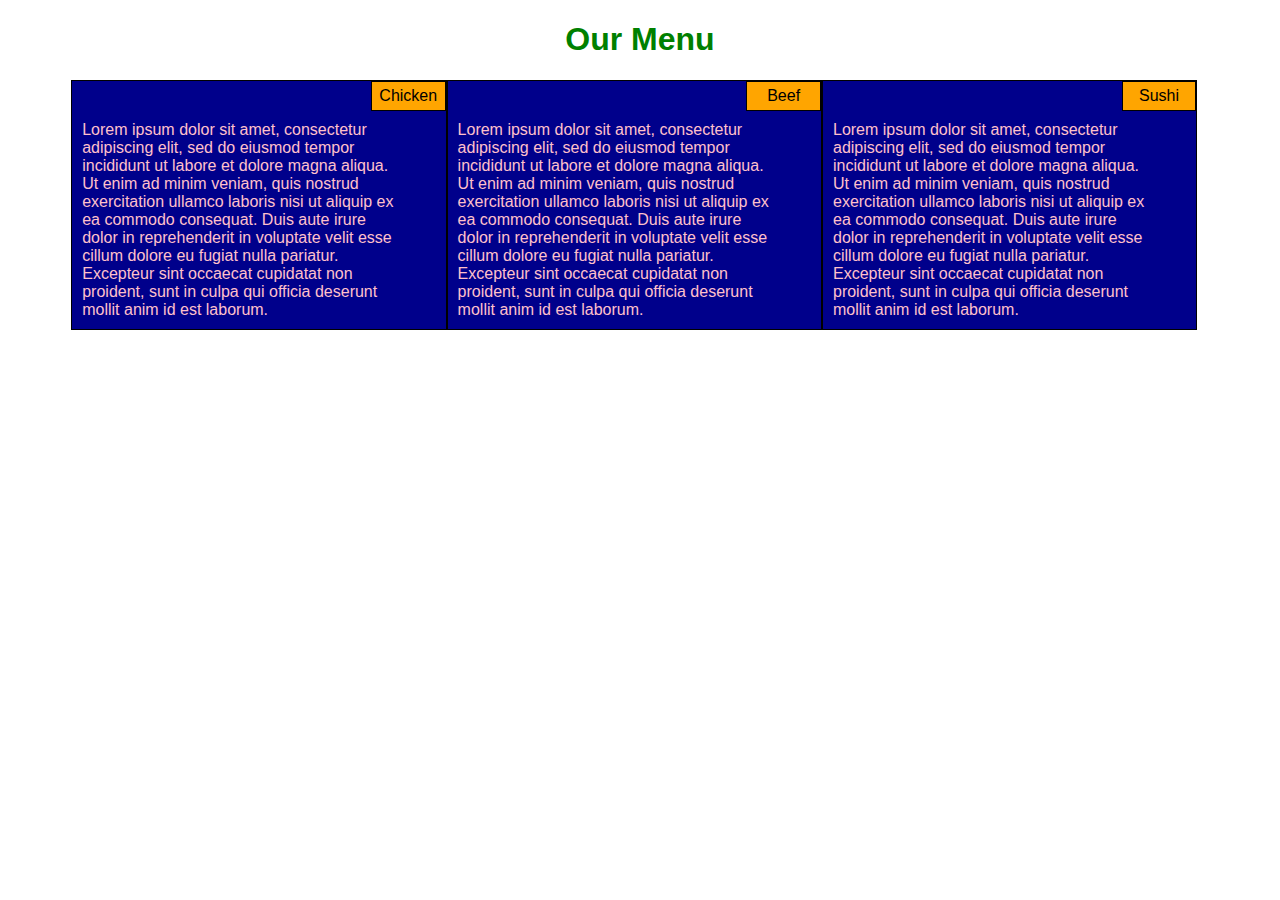
==== index.html @ 9bb5db48 "new commit" ====
<!doctype html>
<html>
	<head>
		
		<meta charset="utf-8">
		<link rel="stylesheet" type="text/css" href="style_1.css">


	</head>
	<body>
		<h1>Our Menu</h1>
		<div class="container-fluid">	
			
				<div class = "col-lg-4 col-md-6 col-sm-12">
					<p>
						Chicken
					</p>
					<div class="text">
						Lorem ipsum dolor sit amet, consectetur adipiscing elit, sed do eiusmod tempor incididunt ut labore et dolore magna aliqua. Ut enim ad minim veniam, quis nostrud exercitation ullamco laboris nisi ut aliquip ex ea commodo consequat. Duis aute irure dolor in reprehenderit in voluptate velit esse cillum dolore eu fugiat nulla pariatur. Excepteur sint occaecat cupidatat non proident, sunt in culpa qui officia deserunt mollit anim id est laborum.
					</div>
				</div>
				<div class = "col-lg-4 col-md-6 col-sm-12">
					<p>
						Beef
					</p>
					<div class="text">
						Lorem ipsum dolor sit amet, consectetur adipiscing elit, sed do eiusmod tempor incididunt ut labore et dolore magna aliqua. Ut enim ad minim veniam, quis nostrud exercitation ullamco laboris nisi ut aliquip ex ea commodo consequat. Duis aute irure dolor in reprehenderit in voluptate velit esse cillum dolore eu fugiat nulla pariatur. Excepteur sint occaecat cupidatat non proident, sunt in culpa qui officia deserunt mollit anim id est laborum.
					</div>
				</div>
				<div class = "col-lg-4 col-md-12 col-sm-12">
					<p>
						Sushi
					</p>
					<div class ="text">
						Lorem ipsum dolor sit amet, consectetur adipiscing elit, sed do eiusmod tempor incididunt ut labore et dolore magna aliqua. Ut enim ad minim veniam, quis nostrud exercitation ullamco laboris nisi ut aliquip ex ea commodo consequat. Duis aute irure dolor in reprehenderit in voluptate velit esse cillum dolore eu fugiat nulla pariatur. Excepteur sint occaecat cupidatat non proident, sunt in culpa qui officia deserunt mollit anim id est laborum.
					</div>
				</div>
			
		</div>	
	</body>
		




</html>
---- style_1.css ----
*{
	box-sizing: border-box;	
	font-family: sans-serif;
}


h1{
	text-align: center;
	color: green;
}


div {
	
	width: 90%;
	
	}


p {
	float:right ;
	float:top ;
	width: 20%;
	box-sizing: border-box;
	border: 1px solid black;
	margin: 0px;
	padding: 05px ;
	text-align: center;
	height: 30px;
	background-color: orange;

	
}
	

.text { 
	border: 0px;
	padding: 10px;
	clear: right;
	color:pink;
}
.container-fluid {
	margin-left: auto;
	margin-right: auto; 
	 
}




.row {
	width: 100%;
}

.col-lg-4{
	width: 33.33%

}

@media (min-width:768px ) and (max-width:991px ){
	.col-md-1 , 
	.col-md-2 , 
	.col-md-3 , 
	.col-md-4 , 
	.col-md-5 , 
	.col-md-6 , 
	.col-md-7 , 
	.col-md-8 , 
	.col-md-9 , 
	.col-md-10 , 
	.col-md-11 , 
	.col-md-12 {
		border: 1px solid black;
		float: left;
		background-color: darkblue;
		
		
	}




	.col-md-1 {
		width: 8.33%
	} 
	.col-md-2 {
		width: 16.66%
	} 
	.col-md-3 {
		width: 25%
	} 
	.col-md-4 {
		width: 33%
	} 
	.col-md-5 {
		width: 41.66%
	} 
	.col-md-6 {
		width: 50%
	} 
	.col-md-7 {
		width: 58.33% 
	} 
	.col-md-8 {
		width: 66.66%
	} 
	.col-md-9 {
		width: 74.99%
	} 
	.col-md-10 {
		width: 83.33%
	} 
	.col-md-11 {
		width: 91.66%
	}
	.col-md-12 {
		width: 100%
	}


}


@media (min-width:992px ) {
	.col-lg-1 , 
	.col-lg-2 , 
	.col-lg-3 , 
	.col-lg-4 , 
	.col-lg-5 , 
	.col-lg-6 , 
	.col-lg-7 , 
	.col-lg-8 , 
	.col-lg-9 , 
	.col-lg-10 , 
	.col-lg-11 , 
	.col-lg-12 {
		border: 1px solid black;
		float: left;
		background-color: darkblue;
		
		
		}





	.col-lg-1 {
		width: 8.33%
	} 
	.col-lg-2 {
		width: 16.66%
	} 
	.col-lg-3 {
		width: 25%
	} 
	.col-lg-4 {
		width: 33%
	} 
	.col-lg-5 {
		width: 41.66%
	} 
	.col-lg-6 {
		width: 50%
	} 
	.col-lg-7 {
		width: 58.33% 
	} 
	.col-lg-8 {
		width: 66.66%
	} 
	.col-lg-9 {
		width: 74.99%
	} 
	.col-lg-10 {
		width: 83.33%
	} 
	.col-lg-11 {
		width: 91.66%
	}
	.col-lg-12 {
		width: 100%
	}


}


@media (max-width:767px ) {
	.col-sm-1 , 
	.col-sm-2 , 
	.col-sm-3 , 
	.col-sm-4 , 
	.col-sm-5 , 
	.col-sm-6 , 
	.col-sm-7 , 
	.col-sm-8 , 
	.col-sm-9 , 
	.col-sm-10 , 
	.col-sm-11 , 
	.col-sm-12 {
		border: 1px solid black;
		float: left;
		background-color: darkblue;
		
		
		
	}




	.col-sm-1 {
		width: 8.33%
	} 
	.col-sm-2 {
		width: 16.66%
	} 
	.col-sm-3 {
		width: 25%
	} 
	.col-lg-4 {
		width: 33%
	} 
	.col-sm-5 {
		width: 41.66%
	} 
	.col-sm-6 {
		width: 50%
	} 
	.col-sm-7 {
		width: 58.33% 
	} 
	.col-sm-8 {
		width: 66.66%
	} 
	.col-sm-9 {
		width: 74.99%
	} 
	.col-sm-10 {
		width: 83.33%
	} 
	.col-sm-11 {
		width: 91.66%
	}
	.col-sm-12 {
		width: 100%
	}


}
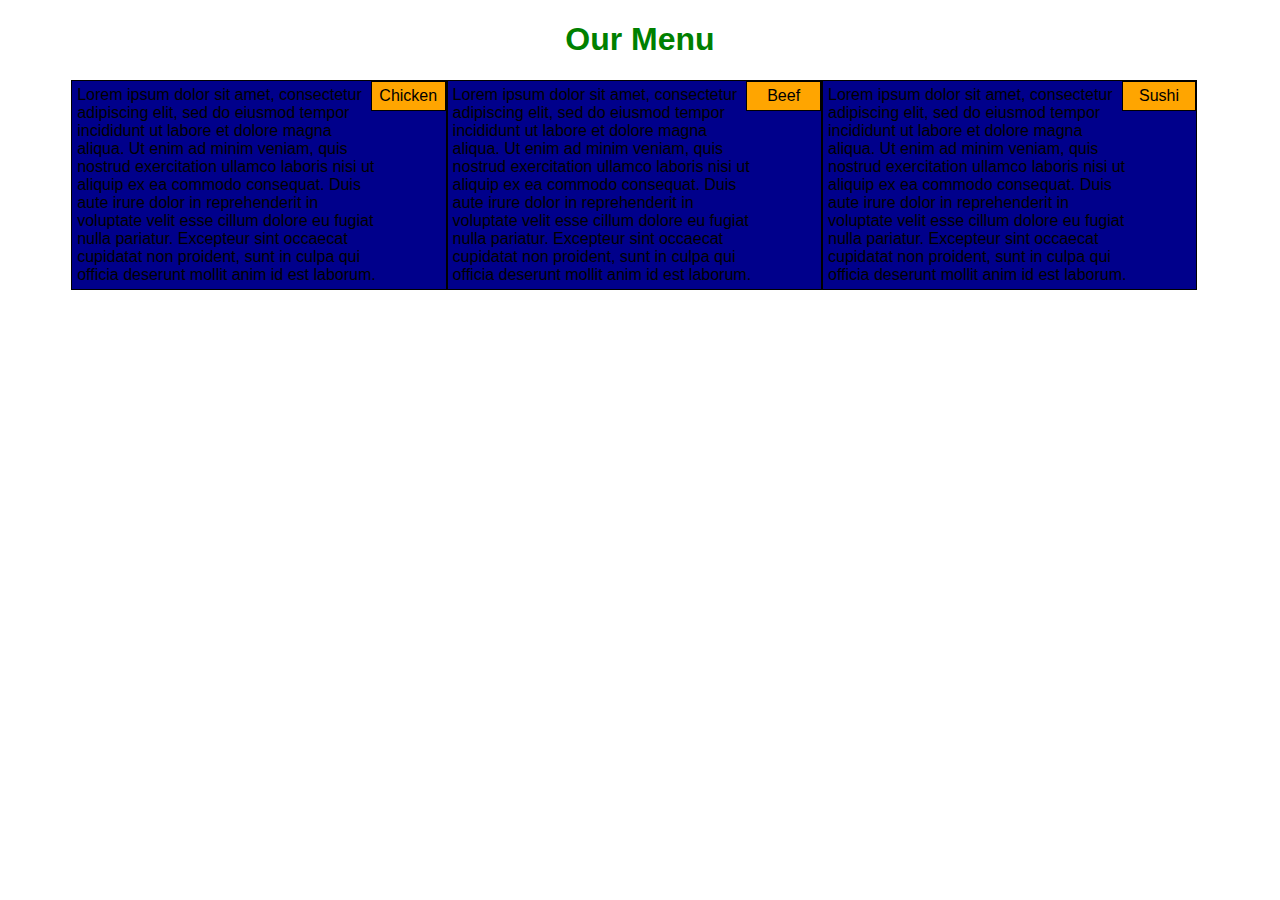
==== commit 5869b3c0: "Update index.html" ====
--- a/index.html
+++ b/index.html
@@ -15,25 +15,25 @@
 					<p>
 						Chicken
 					</p>
-					<div class="text">
+					<section>
 						Lorem ipsum dolor sit amet, consectetur adipiscing elit, sed do eiusmod tempor incididunt ut labore et dolore magna aliqua. Ut enim ad minim veniam, quis nostrud exercitation ullamco laboris nisi ut aliquip ex ea commodo consequat. Duis aute irure dolor in reprehenderit in voluptate velit esse cillum dolore eu fugiat nulla pariatur. Excepteur sint occaecat cupidatat non proident, sunt in culpa qui officia deserunt mollit anim id est laborum.
-					</div>
+					</section>
 				</div>
 				<div class = "col-lg-4 col-md-6 col-sm-12">
 					<p>
 						Beef
 					</p>
-					<div class="text">
+					<section> 
 						Lorem ipsum dolor sit amet, consectetur adipiscing elit, sed do eiusmod tempor incididunt ut labore et dolore magna aliqua. Ut enim ad minim veniam, quis nostrud exercitation ullamco laboris nisi ut aliquip ex ea commodo consequat. Duis aute irure dolor in reprehenderit in voluptate velit esse cillum dolore eu fugiat nulla pariatur. Excepteur sint occaecat cupidatat non proident, sunt in culpa qui officia deserunt mollit anim id est laborum.
-					</div>
+					</section>
 				</div>
 				<div class = "col-lg-4 col-md-12 col-sm-12">
 					<p>
 						Sushi
 					</p>
-					<div class ="text">
+					<section>
 						Lorem ipsum dolor sit amet, consectetur adipiscing elit, sed do eiusmod tempor incididunt ut labore et dolore magna aliqua. Ut enim ad minim veniam, quis nostrud exercitation ullamco laboris nisi ut aliquip ex ea commodo consequat. Duis aute irure dolor in reprehenderit in voluptate velit esse cillum dolore eu fugiat nulla pariatur. Excepteur sint occaecat cupidatat non proident, sunt in culpa qui officia deserunt mollit anim id est laborum.
-					</div>
+					</section>
 				</div>
 			
 		</div>	
@@ -43,4 +43,4 @@
 
 
 
-</html>+</html>
--- a/style_1.css
+++ b/style_1.css
@@ -15,6 +15,10 @@
 	width: 90%;
 	
 	}
+section {
+	width: 80%;
+	margin: 5px;
+}
 
 
 p {
@@ -248,4 +252,4 @@
 	}
 
 
-}+}
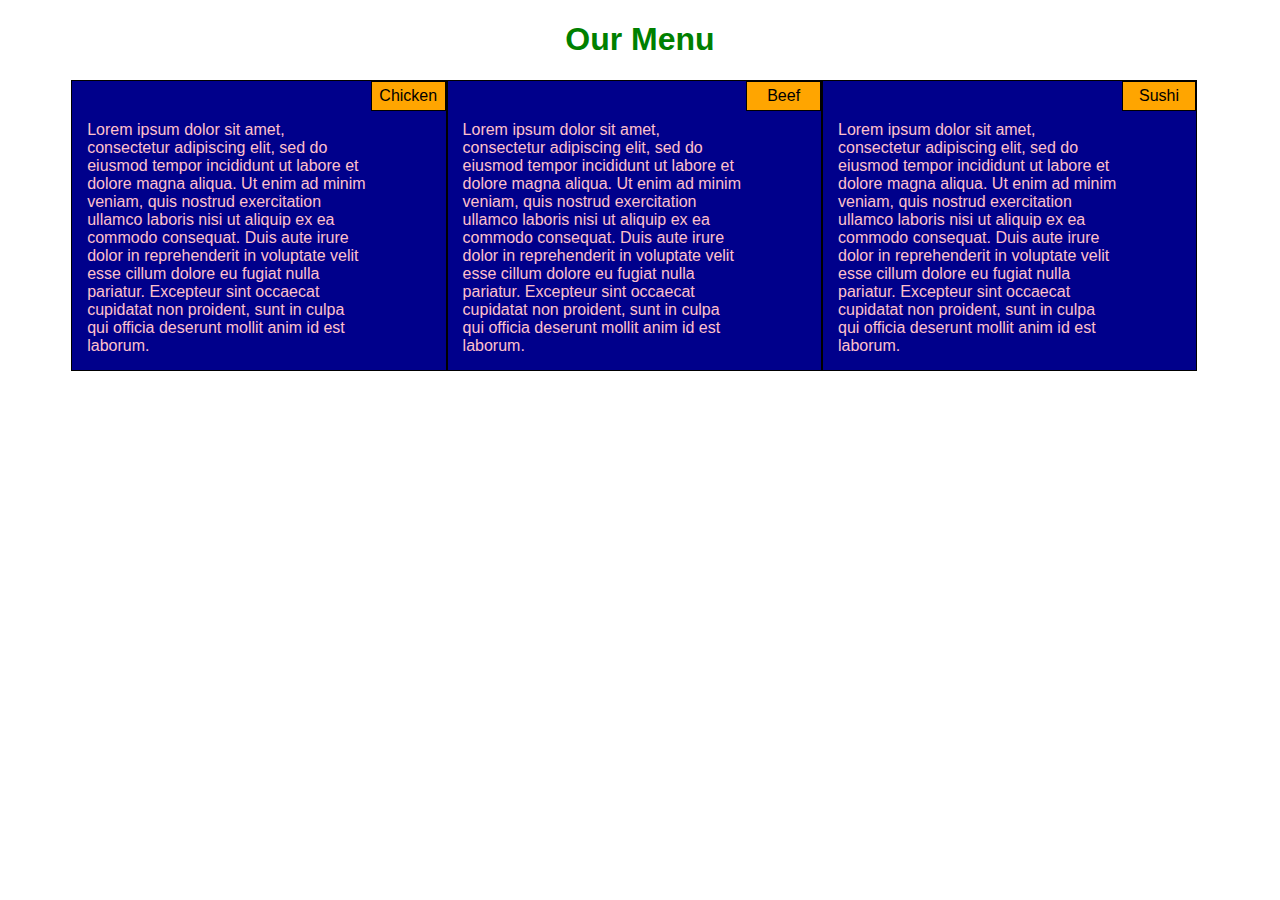
==== commit d6f5b8b6: "Update index.html" ====
--- a/index.html
+++ b/index.html
@@ -15,7 +15,7 @@
 					<p>
 						Chicken
 					</p>
-					<section>
+					<section class="text">
 						Lorem ipsum dolor sit amet, consectetur adipiscing elit, sed do eiusmod tempor incididunt ut labore et dolore magna aliqua. Ut enim ad minim veniam, quis nostrud exercitation ullamco laboris nisi ut aliquip ex ea commodo consequat. Duis aute irure dolor in reprehenderit in voluptate velit esse cillum dolore eu fugiat nulla pariatur. Excepteur sint occaecat cupidatat non proident, sunt in culpa qui officia deserunt mollit anim id est laborum.
 					</section>
 				</div>
@@ -23,7 +23,7 @@
 					<p>
 						Beef
 					</p>
-					<section> 
+					<section class="text"> 
 						Lorem ipsum dolor sit amet, consectetur adipiscing elit, sed do eiusmod tempor incididunt ut labore et dolore magna aliqua. Ut enim ad minim veniam, quis nostrud exercitation ullamco laboris nisi ut aliquip ex ea commodo consequat. Duis aute irure dolor in reprehenderit in voluptate velit esse cillum dolore eu fugiat nulla pariatur. Excepteur sint occaecat cupidatat non proident, sunt in culpa qui officia deserunt mollit anim id est laborum.
 					</section>
 				</div>
@@ -31,7 +31,7 @@
 					<p>
 						Sushi
 					</p>
-					<section>
+					<section class="text">
 						Lorem ipsum dolor sit amet, consectetur adipiscing elit, sed do eiusmod tempor incididunt ut labore et dolore magna aliqua. Ut enim ad minim veniam, quis nostrud exercitation ullamco laboris nisi ut aliquip ex ea commodo consequat. Duis aute irure dolor in reprehenderit in voluptate velit esse cillum dolore eu fugiat nulla pariatur. Excepteur sint occaecat cupidatat non proident, sunt in culpa qui officia deserunt mollit anim id est laborum.
 					</section>
 				</div>
